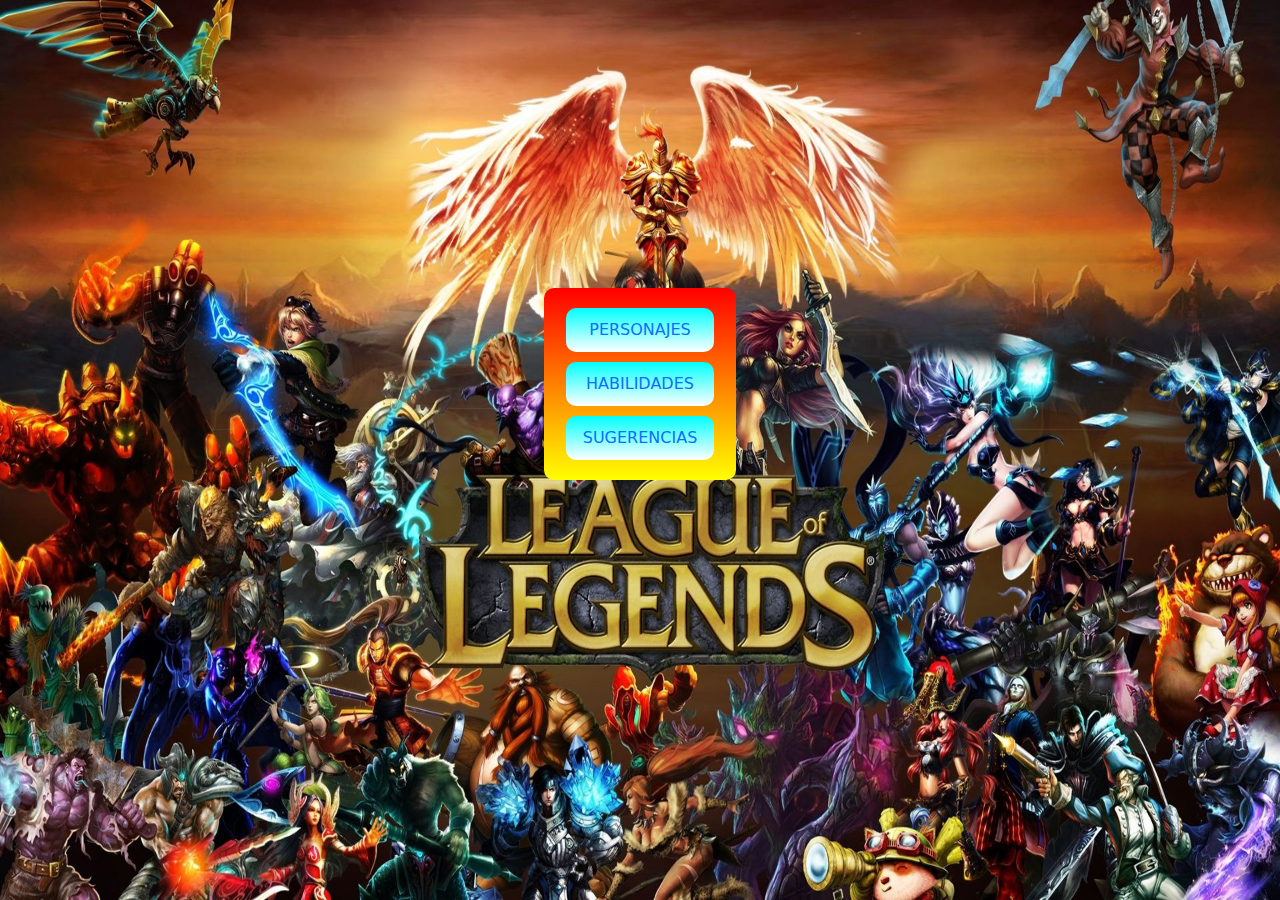
==== index.html @ 0290f1e2 "Base con algunas cosas" ====
<!DOCTYPE html>
<html lang="en">
<head>
    <meta charset="UTF-8">
    <meta name="viewport" content="width=device-width, initial-scale=1.0">
    <link href="https://cdn.jsdelivr.net/npm/bootstrap@5.2.1/dist/css/bootstrap.min.css" rel="stylesheet">
    <script src="https://cdn.jsdelivr.net/npm/bootstrap@5.2.1/dist/js/bootstrap.bundle.min.js"></script>
    <title>Inicio</title>
    <link rel="stylesheet" href="./estilos.css">
</head>
<body>
    <img src="./assets/images/fondo inicio.jpg" alt="fondo" width="100%" height="100%">
    <article class="cuadro container text-center">
        <div class="inicio__item"><a href="./pages/personajes.html">PERSONAJES</a></div>
        <div class="inicio__item"><a href="./pages/habilidades.html">HABILIDADES</a></div>
        <div class="inicio__item"><a href="./pages/sugerencias.html">SUGERENCIAS</a></div>
    </article>
</body>
</html>
---- estilos.css ----
* {
    margin: 0;
    padding: 0;
    box-sizing: 0;
}

.cuadro {
    display: block;
    position: relative;
    top: 18rem;
    justify-content: center;
    flex-direction: row;
    color: white;
    background-image: linear-gradient(red, yellow);
    border-radius: 10px;
    width: 12rem;
    height: 12rem;
    padding-top: 10px;
    transition: box-shadow 0.3s;
}
.cuadro:hover {
    box-shadow: 0px 0px 25px 10px gray;
}

.inicio__item {
    align-items: center;
    padding: 10px;
    background-image: linear-gradient(aqua, white);
    margin: 10px;
    border-radius: 10px;
    transition: all 0.3s;
}

.inicio__item:hover {
    text-shadow: 1px 1px 3px black;
    box-shadow: 0px 0px 30px 10px black;
}

img {
    position: absolute;
    z-index: -1;
}

a {
    text-decoration: none;
}
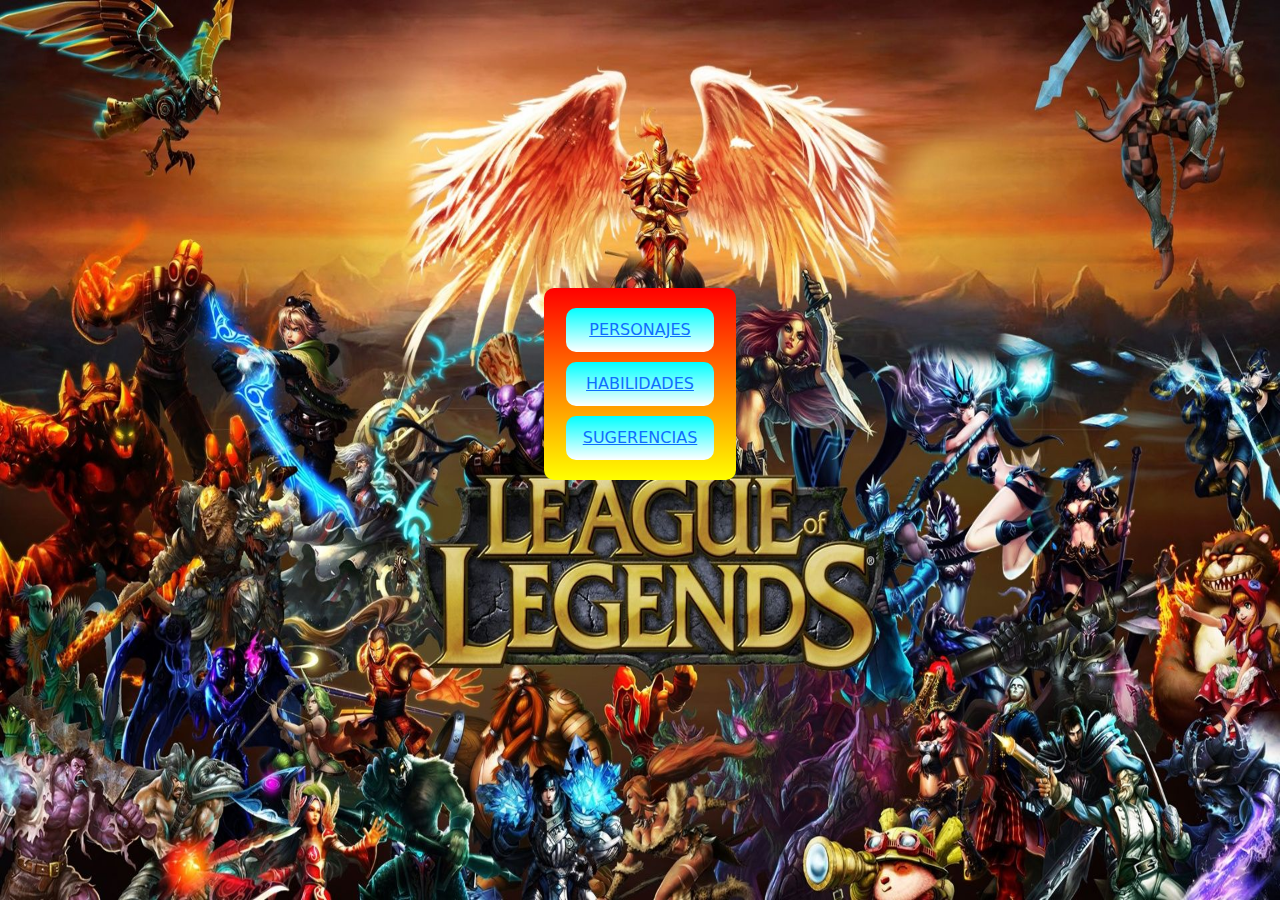
==== commit 5ad16583: "Se crearon el resto de personajes" ====
--- a/index.html
+++ b/index.html
@@ -1,5 +1,5 @@
 <!DOCTYPE html>
-<html lang="en">
+<html lang="es">
 <head>
     <meta charset="UTF-8">
     <meta name="viewport" content="width=device-width, initial-scale=1.0">
--- a/estilos.css
+++ b/estilos.css
@@ -2,6 +2,13 @@
     margin: 0;
     padding: 0;
     box-sizing: 0;
+}
+
+body {
+    background-image: url(./assets/images/fondo.jpg);
+    background-repeat: no-repeat;
+    background-size:cover;
+    background-clip: content-box;
 }
 
 .cuadro {
@@ -41,6 +48,121 @@
     z-index: -1;
 }
 
-a {
+header {
+    background-color: rgb(53, 94, 59);
+}
+
+.navbar {
+    display: flex;
+    align-items: center;
+}
+
+.navbar h1 {
+    padding-left: 30px;
+}
+
+.navbar a {
     text-decoration: none;
+    color: aquamarine;
+}
+
+.navbar__contenido {
+    list-style-type: none;
+    display: flex;
+    position: relative;
+}
+
+.navbar__contenido a {
+    text-decoration: none;
+    color: white;
+
+}
+.navbar__contenido li {
+    list-style-type: none;
+    padding: 10px 20px;
+    font-size: 20px;
+    text-align: center;
+    transition: transform 0.3s;
+}
+.navbar__contenido li:active {
+    border: 1px solid gray;
+    border-radius: 5px;
+    transform: scale(0.9);
+}
+
+.katarina {
+    height: 470px;
+    transition: all 0.5s;
+}
+
+.carta {
+    height: 520px;
+    position: relative;
+}
+
+.carta:hover {
+    background-color: rgba(186, 196, 200, 0.1);
+    border-radius: 30px;
+}
+
+.cartas img {
+    position: relative;
+    width: 400px;
+    top: 10px;
+    border-radius: 10px;
+    z-index: 1;
+}
+
+.cartas p {
+    position: relative;
+    top: 15px;
+    margin-bottom: 30px;
+}
+
+.cartas a {
+    background-color:darkgoldenrod;
+    color: white;
+    padding: 10px 20px 10px 20px;
+    border-radius: 5px;
+    transition: all 0.3s;
+    scale: 0;
+    text-decoration: none;
+}
+
+.cartas a:hover {
+    box-shadow: 0 0 10px -1px white;
+}
+.boton:active {
+    transform: scale(0.9);
+}
+
+.boton:active {
+    text-decoration: underline;
+    transform: scale(0.99px);
+}
+.boton {
+    transition: all 0.3s;
+    position: absolute;
+    bottom: 10px;
+    display: inline-block;
+    left: 14rem;
+    margin-bottom: 5px;
+}
+
+footer {
+    background-color: aqua;
+    display: flex;
+    height: 50px;
+    align-items: center;
+    justify-content: end;
+    margin-top: 50px;
+}
+footer nav {
+    padding: 0px 10px;
+}
+
+footer a {
+    text-decoration: none;
+    color: red;
+    font-style:italic
 }